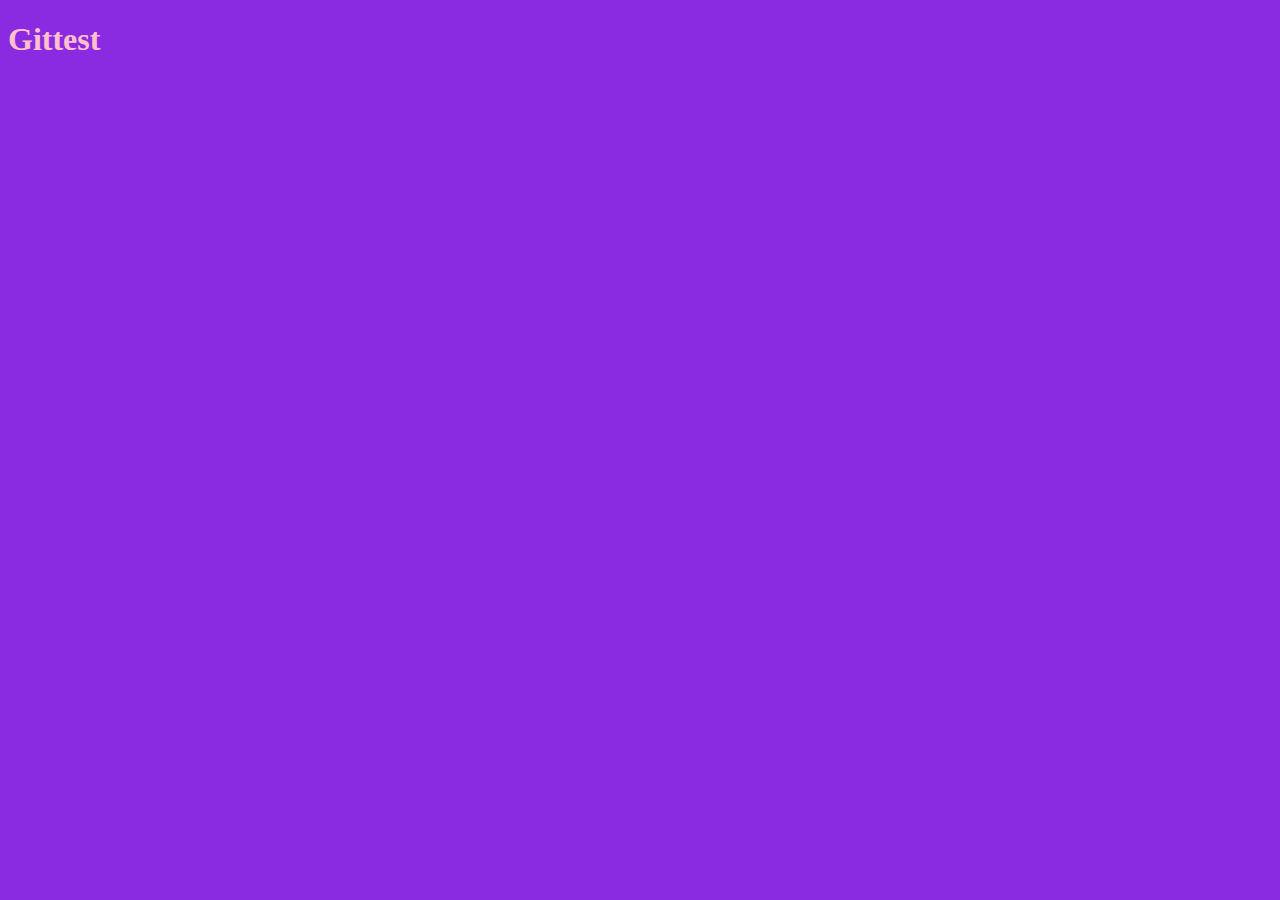
==== index.html @ 9fef7256 "project start" ====
<!DOCTYPE html>
<html lang="da">

<head>
    <meta charset="UTF-8">
    <meta name="viewport" content="width=device-width, initial-scale=1.0">
    <title>Gittest</title>
    <link rel="stylesheet" href="styles.css">

</head>

<body>
    <h1>Gittest</h1>
    <script src="script.js"></script>
</body>

</html>
---- styles.css ----
* {
  box-sizing: border-box;
}
h1 {
  color: pink;
}
body {
  background-color: blueviolet;
}
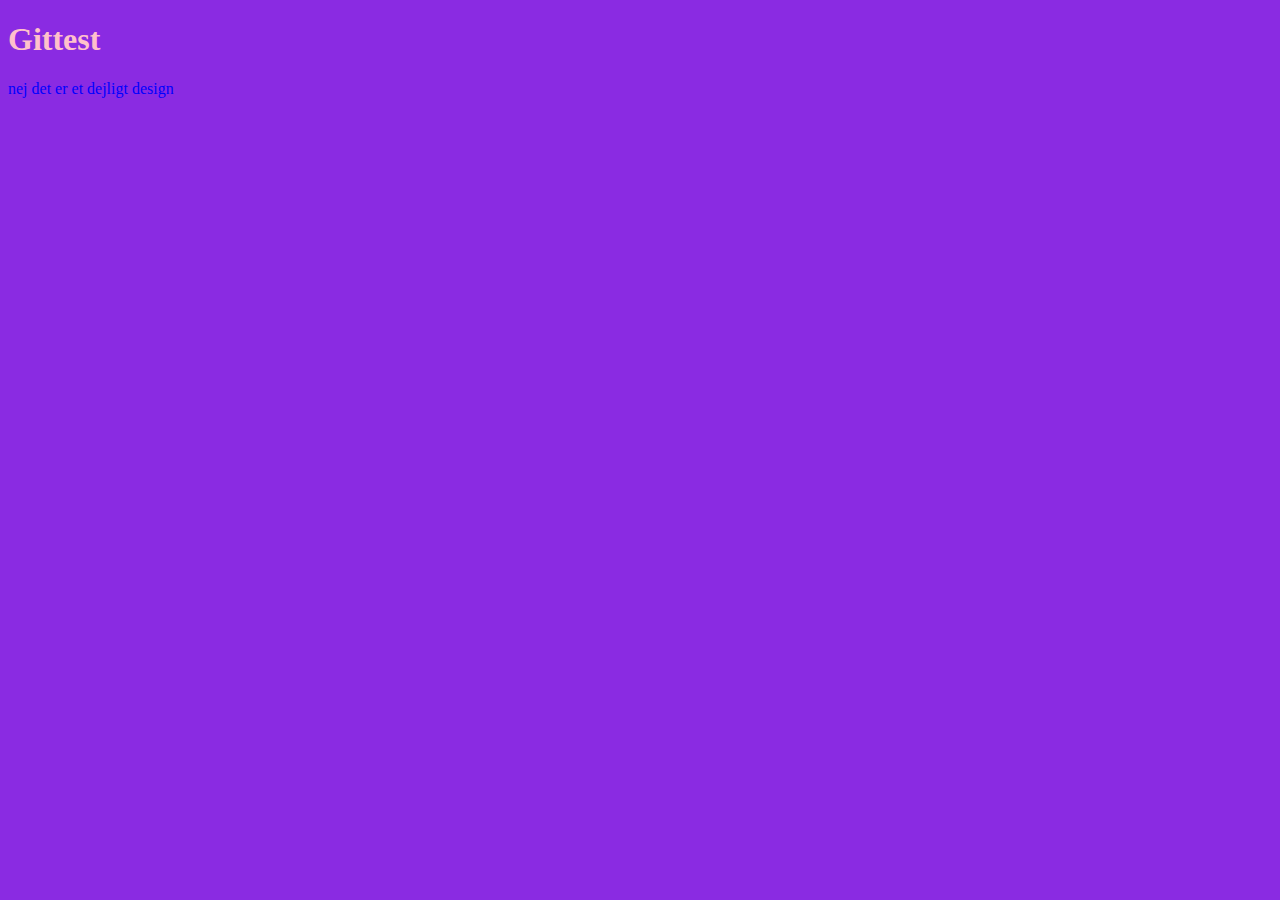
==== commit e78ac8c6: "added paragraph" ====
--- a/index.html
+++ b/index.html
@@ -11,6 +11,7 @@
 
 <body>
     <h1>Gittest</h1>
+    <p>nej det er et dejligt design</p>
     <script src="script.js"></script>
 </body>
 
--- a/styles.css
+++ b/styles.css
@@ -4,6 +4,9 @@
 h1 {
   color: pink;
 }
+p {
+  color: blue;
+}
 body {
   background-color: blueviolet;
 }
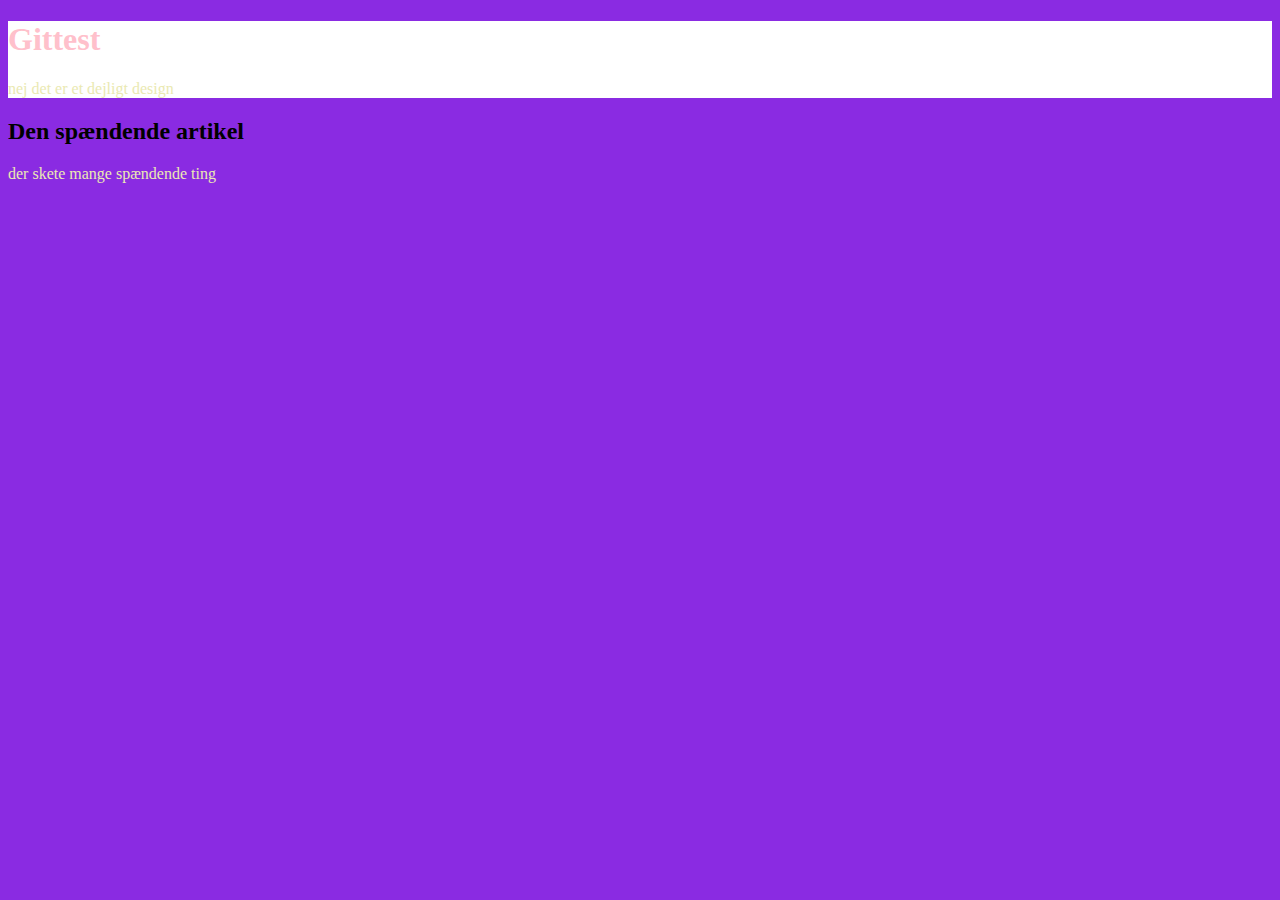
==== commit 7392ca0d: "headerdesign" ====
--- a/index.html
+++ b/index.html
@@ -10,8 +10,14 @@
 </head>
 
 <body>
-    <h1>Gittest</h1>
-    <p>nej det er et dejligt design</p>
+    <header>
+        <h1>Gittest</h1>
+        <p>nej det er et dejligt design</p>
+    </header>
+    <article>
+        <h2>Den spændende artikel</h2>
+        <p>der skete mange spændende ting</p>
+    </article>
     <script src="script.js"></script>
 </body>
 
--- a/styles.css
+++ b/styles.css
@@ -5,8 +5,11 @@
   color: pink;
 }
 p {
-  color: blue;
+  color: rgb(234, 233, 178);
 }
 body {
   background-color: blueviolet;
 }
+header {
+  background-color: white;
+}
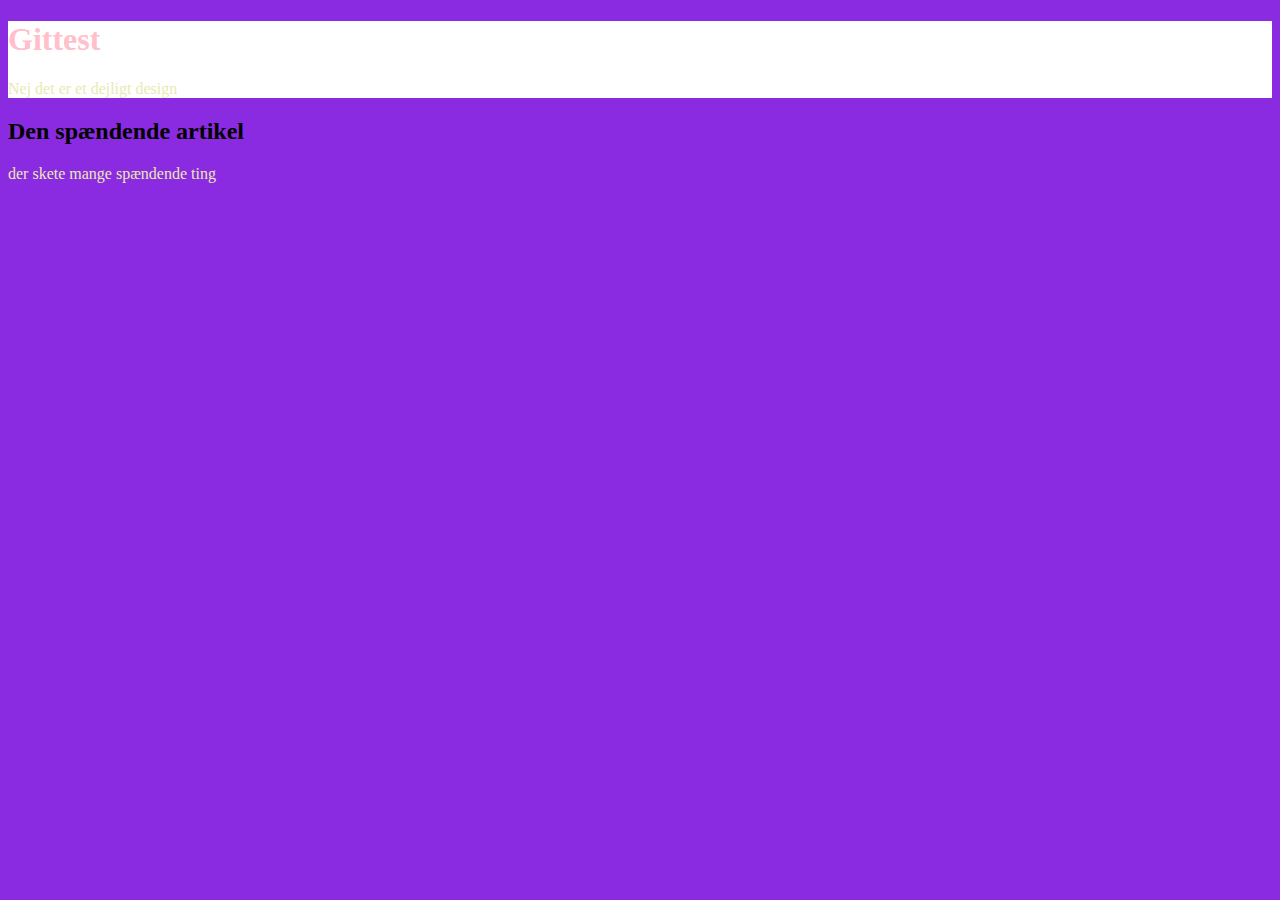
==== commit 4647de1e: "hej" ====
--- a/index.html
+++ b/index.html
@@ -12,7 +12,7 @@
 <body>
     <header>
         <h1>Gittest</h1>
-        <p>nej det er et dejligt design</p>
+        <p>Nej det er et dejligt design</p>
     </header>
     <article>
         <h2>Den spændende artikel</h2>
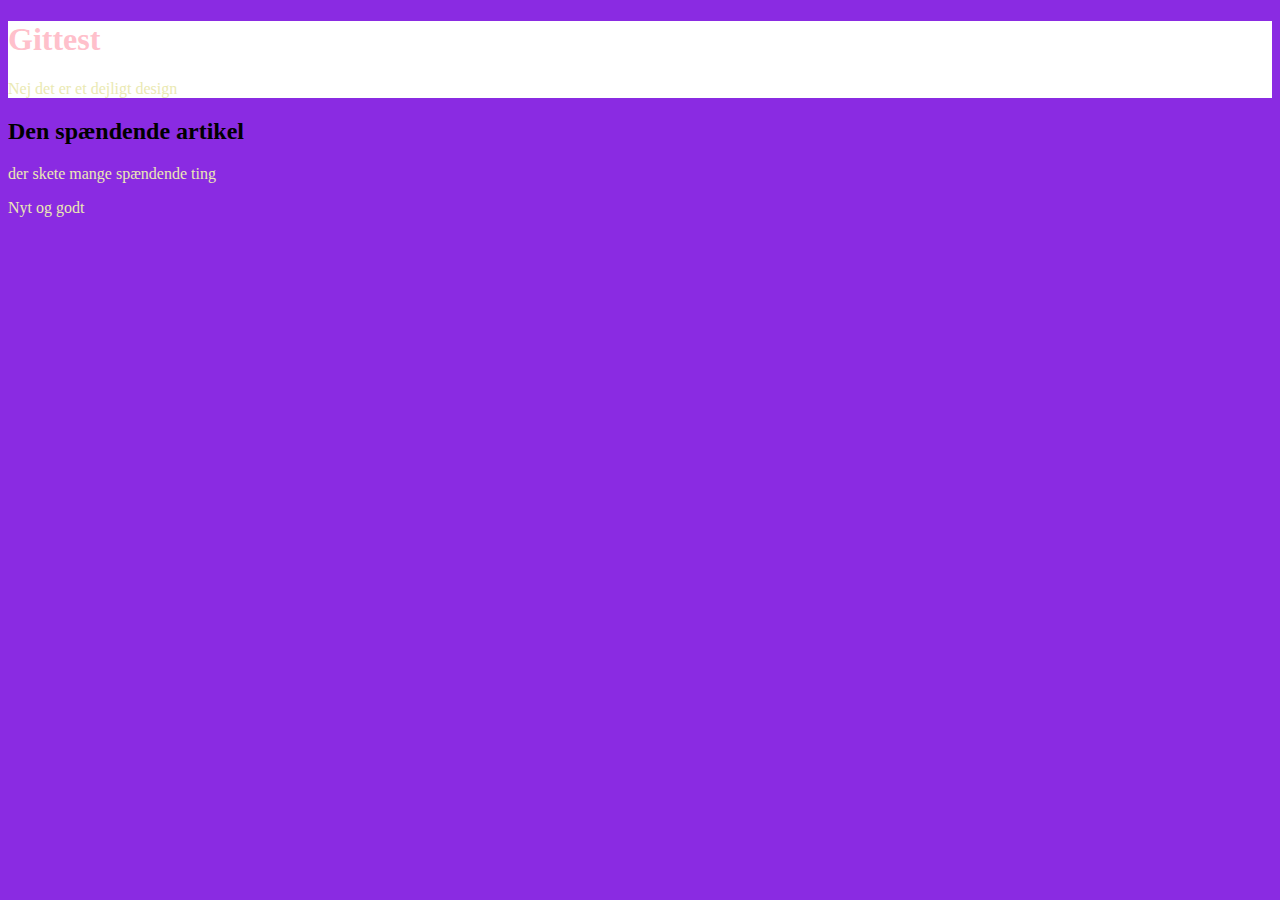
==== commit 7d877b47: "googlw" ====
--- a/index.html
+++ b/index.html
@@ -13,10 +13,14 @@
     <header>
         <h1>Gittest</h1>
         <p>Nej det er et dejligt design</p>
+        <nav>
+            <a href="http://www.google.com"></a>
+        </nav>
     </header>
     <article>
         <h2>Den spændende artikel</h2>
         <p>der skete mange spændende ting</p>
+        <p>Nyt og godt</p>
     </article>
     <script src="script.js"></script>
 </body>
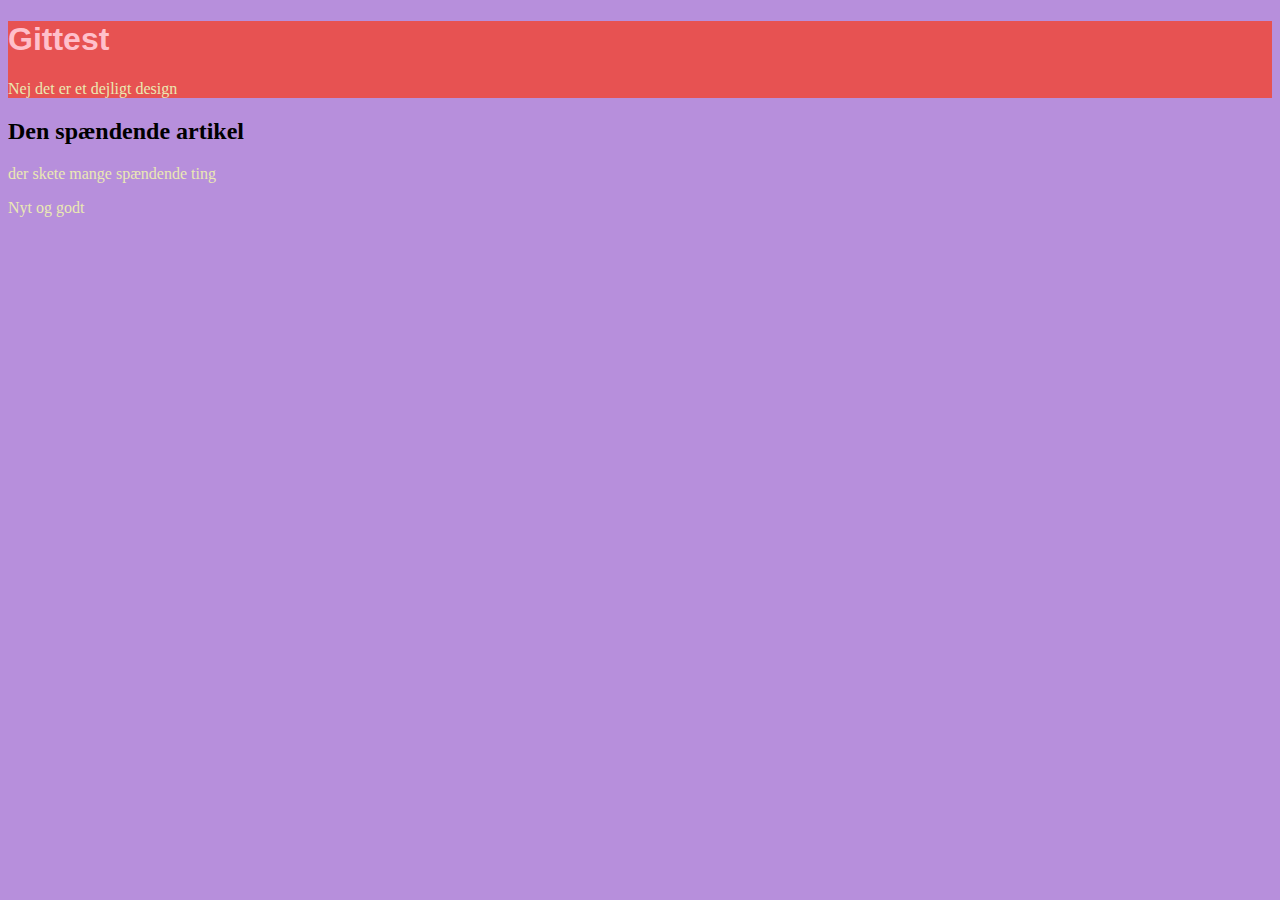
==== commit 8569e2ca: "Merge branch 'headerbranch'" ====
--- a/index.html
+++ b/index.html
@@ -14,9 +14,10 @@
         <h1>Gittest</h1>
         <p>Nej det er et dejligt design</p>
         <nav>
-            <a href="http://www.google.com"></a>
+            <a href="underside.html"></a>
         </nav>
     </header>
+
     <article>
         <h2>Den spændende artikel</h2>
         <p>der skete mange spændende ting</p>
--- a/styles.css
+++ b/styles.css
@@ -3,13 +3,15 @@
 }
 h1 {
   color: pink;
+  font-family: "Lucida Sans", "Lucida Sans Regular", "Lucida Grande", "Lucida Sans Unicode", Geneva, Verdana, sans-serif;
 }
+
 p {
   color: rgb(234, 233, 178);
 }
 body {
-  background-color: blueviolet;
+  background-color: rgb(183, 143, 220);
 }
 header {
-  background-color: white;
+  background-color: rgb(231, 82, 82);
 }
